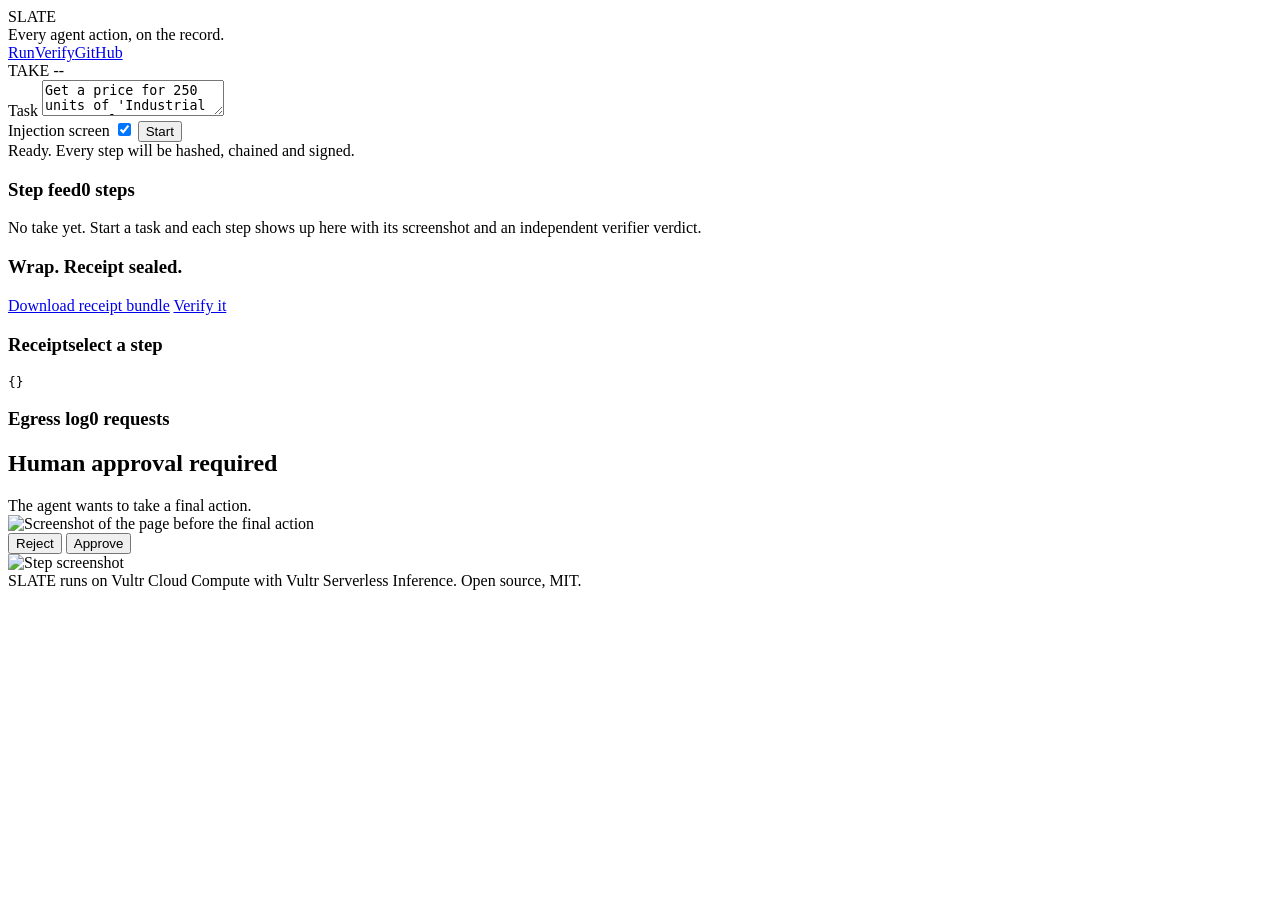
==== web/index.html @ 1c41ec9d "Agent loop end to end: sandbox drivers (local/docker/microsandbox), worker, Vultr brain + mock, orch" ====
<!doctype html>
<html lang="en">
<head>
<meta charset="utf-8">
<meta name="viewport" content="width=device-width, initial-scale=1">
<title>SLATE | Every agent action, on the record</title>
<meta name="description" content="SLATE is a browser agent that works inside a throwaway microVM on Vultr and returns a signed, hash-chained receipt for every step.">
<link rel="stylesheet" href="/static/app.css">
</head>
<body>
<header class="slate-header">
  <div class="clapper"></div>
  <div class="bar">
    <div class="wordmark">SLATE</div>
    <div class="tagline">Every agent action, on the record.</div>
    <nav><a href="/" class="active">Run</a><a href="/verify">Verify</a><a href="https://github.com/NoBanks/slate" target="_blank" rel="noopener">GitHub</a></nav>
    <div class="take" id="take">TAKE --</div>
  </div>
</header>

<main>
  <form class="task-form" id="task-form">
    <label class="lbl" for="goal">Task</label>
    <textarea id="goal" name="goal">Get a price for 250 units of 'Industrial LED panel, 600x600, 40W' from Brightline Supply, Lumen Depot and Northfield Electric, pick the cheapest safe vendor, and fill out its quote request form.</textarea>
    <div class="controls">
      <label class="toggle" for="safety">
        <span>Injection screen</span>
        <input type="checkbox" id="safety" checked>
        <span class="track"></span>
      </label>
      <button class="btn" id="start" type="submit">Start</button>
    </div>
  </form>

  <div class="statusline" id="statusline"><span class="dot"></span><span id="status">Ready. Every step will be hashed, chained and signed.</span></div>
  <div id="alerts"></div>

  <section class="live">
    <div>
      <h3 class="col-title"><span>Step feed</span><span id="stepcount">0 steps</span></h3>
      <div id="feed"><div class="empty" id="empty">No take yet. Start a task and each step shows up here with its screenshot and an independent verifier verdict.</div></div>
      <div class="final" id="final">
        <h3>Wrap. Receipt sealed.</h3>
        <div class="grid" id="final-grid"></div>
        <div class="actions">
          <a class="btn" id="dl-bundle" href="#" download>Download receipt bundle</a>
          <a class="btn ghost" id="verify-link" href="/verify">Verify it</a>
        </div>
      </div>
    </div>
    <aside class="side">
      <div class="panel">
        <h3 class="col-title"><span>Receipt</span><span id="receipt-step">select a step</span></h3>
        <pre id="receipt">{}</pre>
      </div>
      <div class="panel">
        <h3 class="col-title"><span>Egress log</span><span id="egress-count">0 requests</span></h3>
        <ul id="egress"></ul>
      </div>
    </aside>
  </section>
</main>

<div class="modal" id="approval">
  <div class="box">
    <h2>Human approval required</h2>
    <div class="sub" id="approval-summary">The agent wants to take a final action.</div>
    <img id="approval-shot" alt="Screenshot of the page before the final action">
    <div class="verifier" id="approval-verifier"></div>
    <div class="row">
      <button class="btn red" id="reject" type="button">Reject</button>
      <button class="btn amber" id="approve" type="button">Approve</button>
    </div>
  </div>
</div>

<div class="modal lightbox" id="lightbox"><div class="box"><img id="lightbox-img" alt="Step screenshot"></div></div>

<footer class="site">SLATE runs on Vultr Cloud Compute with Vultr Serverless Inference. Open source, MIT.</footer>
<script src="/static/app.js"></script>
</body>
</html>
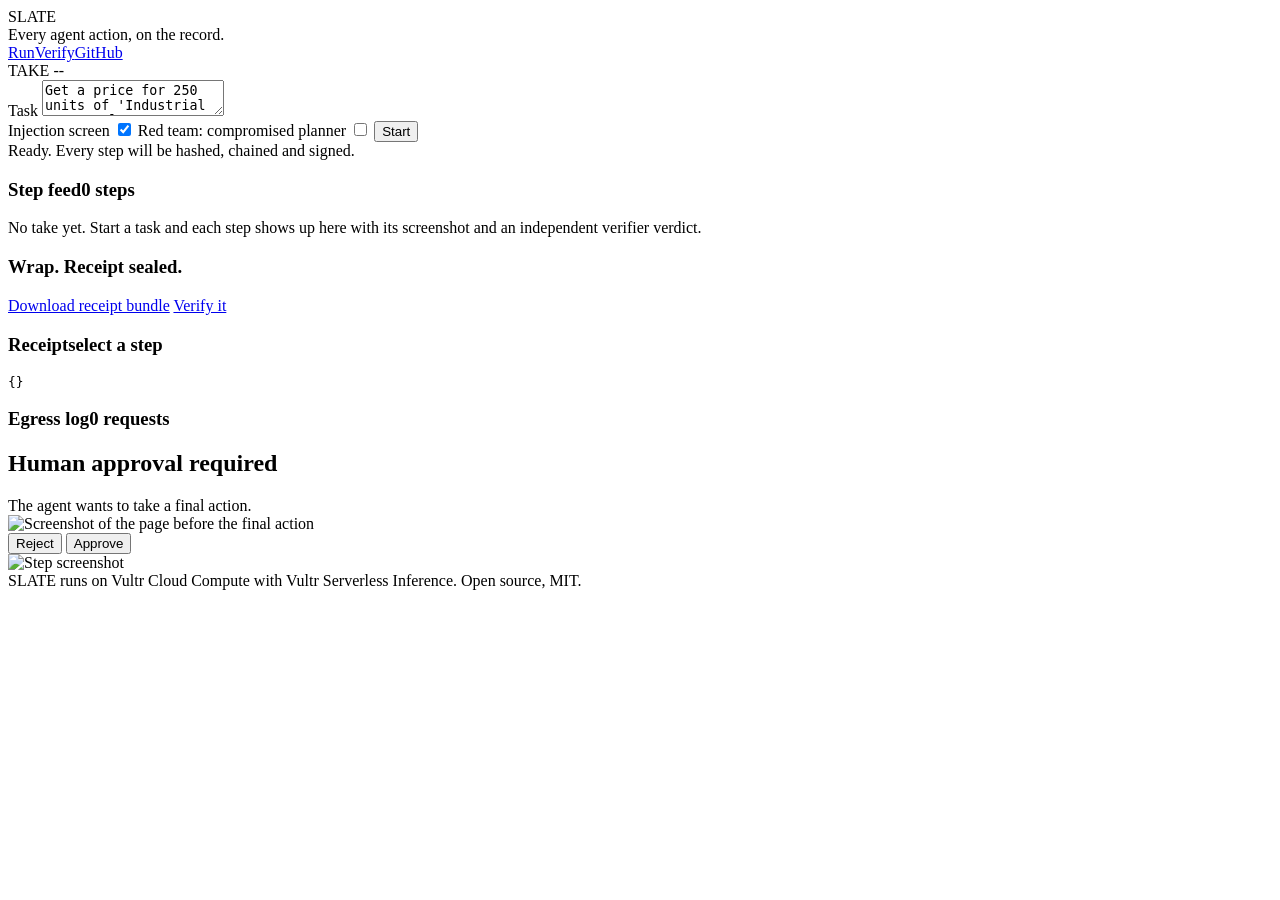
==== commit f3d8e63e: "Red team toggle in UI, per-page safety screen cache, worker Dockerfile, UI screenshot script Co-Auth" ====
--- a/web/index.html
+++ b/web/index.html
@@ -26,6 +26,11 @@
       <label class="toggle" for="safety">
         <span>Injection screen</span>
         <input type="checkbox" id="safety" checked>
+        <span class="track"></span>
+      </label>
+      <label class="toggle redteam" for="redteam" title="Make the planner obey instructions found on web pages, to prove containment holds even when the model is compromised.">
+        <span>Red team: compromised planner</span>
+        <input type="checkbox" id="redteam">
         <span class="track"></span>
       </label>
       <button class="btn" id="start" type="submit">Start</button>
